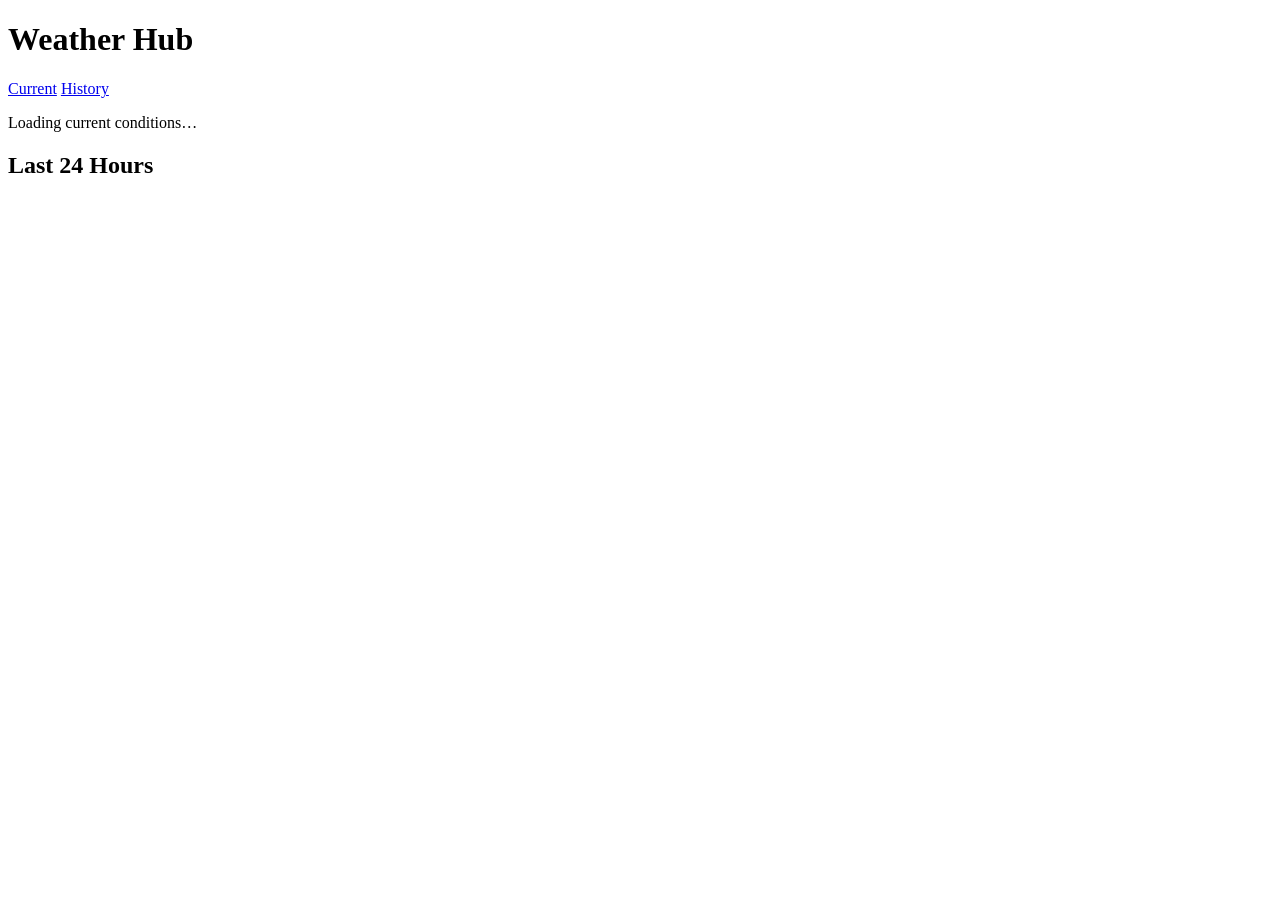
==== static/index.html @ 29345f8e "Initial commit: Tempest Weather Hub Standalone weather service and site for a Tempest station, built" ====
<!doctype html>
<html lang="en">
<head>
  <meta charset="utf-8" />
  <meta name="viewport" content="width=device-width, initial-scale=1" />
  <title>Weather Hub</title>
  <link rel="stylesheet" href="/css/site.css" />
</head>
<body>
  <main class="page">
    <header class="page-header">
      <h1>Weather Hub</h1>
      <p class="station-name" id="station-name"></p>
      <nav class="site-nav">
        <a href="/" class="active">Current</a>
        <a href="/history.html">History</a>
      </nav>
      <p class="subtitle" id="station-status">Loading current conditions&hellip;</p>
    </header>

    <section class="current-card" id="current-card" hidden>
      <div class="current-primary">
        <span class="current-icon" id="current-icon" aria-hidden="true"></span>
        <span class="current-temp" id="current-temp"></span>
        <span class="current-conditions" id="current-conditions"></span>
      </div>

      <div class="stat-grid">
        <div class="stat-tile">
          <span class="stat-label">Feels Like</span>
          <span class="stat-value" id="stat-feels-like">&mdash;</span>
        </div>
        <div class="stat-tile">
          <span class="stat-label">Humidity</span>
          <span class="stat-value" id="stat-humidity">&mdash;</span>
        </div>
        <div class="stat-tile">
          <span class="stat-label">Dew Point</span>
          <span class="stat-value" id="stat-dew-point">&mdash;</span>
        </div>
        <div class="stat-tile">
          <span class="stat-label">Wind</span>
          <span class="stat-value" id="stat-wind">&mdash;</span>
        </div>
        <div class="stat-tile">
          <span class="stat-label">Gust</span>
          <span class="stat-value" id="stat-gust">&mdash;</span>
        </div>
        <div class="stat-tile">
          <span class="stat-label">Pressure</span>
          <span class="stat-value" id="stat-pressure">&mdash;</span>
        </div>
        <div class="stat-tile">
          <span class="stat-label">UV Index</span>
          <span class="stat-value" id="stat-uv">&mdash;</span>
        </div>
        <div class="stat-tile">
          <span class="stat-label">Solar Radiation</span>
          <span class="stat-value" id="stat-solar">&mdash;</span>
        </div>
        <div class="stat-tile">
          <span class="stat-label">Last Lightning</span>
          <span class="stat-value" id="stat-lightning">&mdash;</span>
        </div>
      </div>

      <p class="last-updated" id="last-updated-rest"></p>
    </section>

    <section class="chart-section" id="hourly-forecast-section" hidden>
      <h2 class="section-title">Hourly Forecast</h2>
      <div class="range-selector hourly-day-tabs" id="hourly-day-tabs" role="group" aria-label="Forecast day"></div>
      <div class="hourly-strip" id="hourly-forecast"></div>
    </section>

    <section class="chart-section" id="daily-forecast-section" hidden>
      <h2 class="section-title">Daily Forecast</h2>
      <div class="daily-list" id="daily-forecast"></div>
    </section>

    <h2 class="section-title trend-heading">Last 24 Hours</h2>
    <p class="last-updated" id="trend-status"></p>

    <div id="chart-grid"></div>

    <section class="chart-section" id="station-health-card" hidden>
      <h2 class="section-title">Station Health</h2>
      <div class="stat-grid">
        <div class="stat-tile">
          <span class="stat-label">Battery</span>
          <span class="stat-value" id="health-battery">&mdash;</span>
        </div>
        <div class="stat-tile">
          <span class="stat-label">Signal</span>
          <span class="stat-value" id="health-signal">&mdash;</span>
        </div>
        <div class="stat-tile">
          <span class="stat-label">Hub Uptime</span>
          <span class="stat-value" id="health-uptime">&mdash;</span>
        </div>
        <div class="stat-tile">
          <span class="stat-label">Firmware</span>
          <span class="stat-value" id="health-firmware">&mdash;</span>
        </div>
      </div>
      <p class="last-updated" id="last-updated-udp"></p>
    </section>
  </main>

  <script src="/js/vendor/chart.umd.min.js"></script>
  <script src="/js/charts.js"></script>
  <script src="/js/site.js"></script>
</body>
</html>
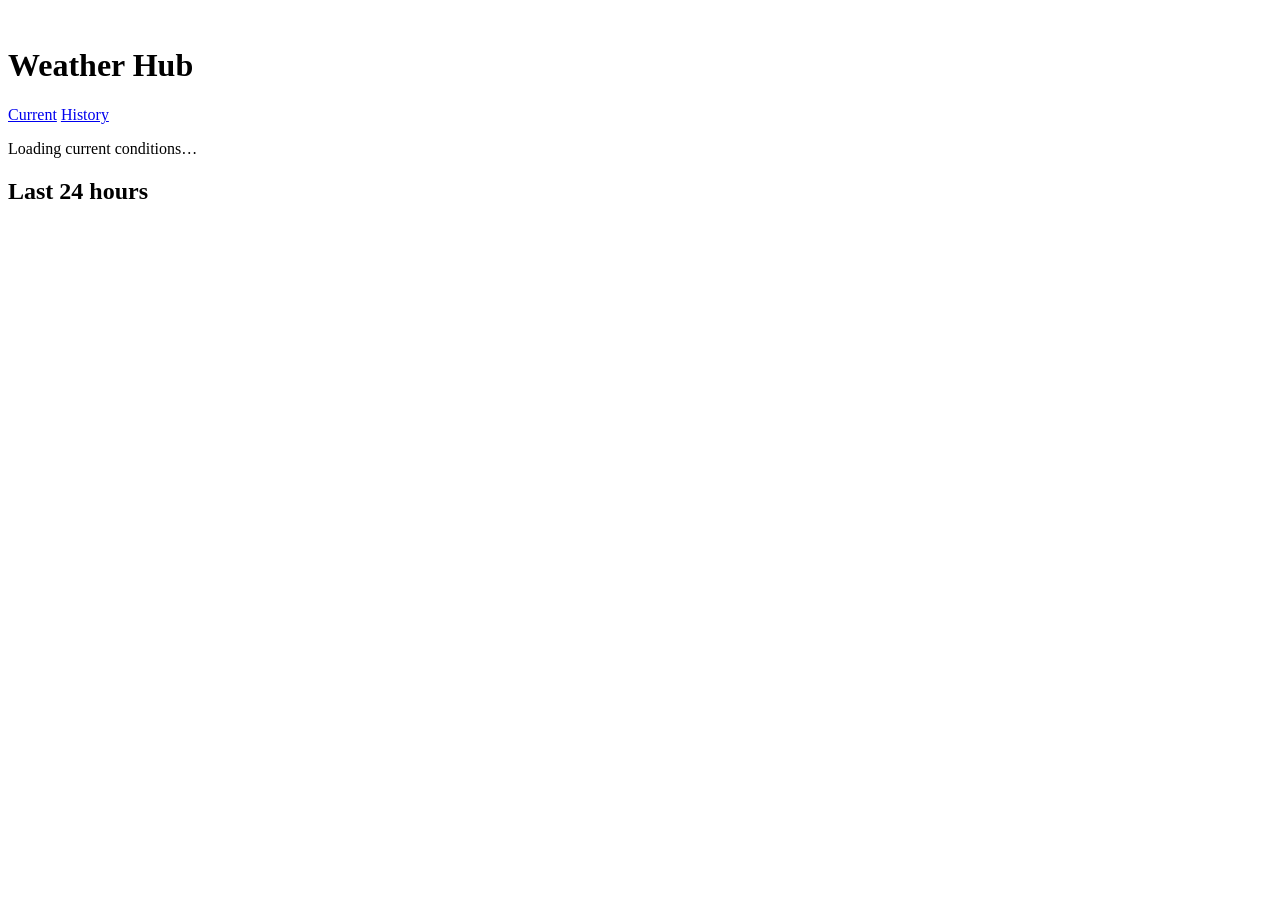
==== commit 86377a2b: "Refresh the site UI: dashboard layout, SVG icons, merged charts - Two-column dashboard on wide scree" ====
--- a/static/index.html
+++ b/static/index.html
@@ -3,111 +3,162 @@
 <head>
   <meta charset="utf-8" />
   <meta name="viewport" content="width=device-width, initial-scale=1" />
+  <meta name="color-scheme" content="light dark" />
+  <!-- The site ships its own dark theme; stop Dark Reader recolouring it. -->
+  <meta name="darkreader-lock" />
   <title>Weather Hub</title>
+  <link rel="icon" type="image/svg+xml" href="/favicon.svg" />
   <link rel="stylesheet" href="/css/site.css" />
 </head>
 <body>
   <main class="page">
-    <header class="page-header">
-      <h1>Weather Hub</h1>
-      <p class="station-name" id="station-name"></p>
-      <nav class="site-nav">
-        <a href="/" class="active">Current</a>
+    <header class="topbar">
+      <div class="brand">
+        <img class="brand-mark" src="/favicon.svg" alt="" />
+        <div>
+          <h1>Weather Hub</h1>
+          <p class="station-name" id="station-name"></p>
+        </div>
+      </div>
+      <nav class="site-nav" aria-label="Pages">
+        <a href="/" class="active" aria-current="page">Current</a>
         <a href="/history.html">History</a>
       </nav>
-      <p class="subtitle" id="station-status">Loading current conditions&hellip;</p>
     </header>
 
-    <section class="current-card" id="current-card" hidden>
-      <div class="current-primary">
-        <span class="current-icon" id="current-icon" aria-hidden="true"></span>
-        <span class="current-temp" id="current-temp"></span>
-        <span class="current-conditions" id="current-conditions"></span>
+    <p class="status-banner" id="station-status" role="status">Loading current conditions&hellip;</p>
+
+    <div class="dashboard" id="dashboard">
+      <div class="dash-col">
+        <section class="card hero" id="current-card" aria-label="Current conditions" hidden>
+          <div class="hero-main">
+            <div>
+              <div class="hero-temp" id="current-temp"></div>
+              <div class="hero-conditions" id="current-conditions"></div>
+              <div class="hero-meta">
+                <span id="current-feels"></span>
+                <span id="current-hilo"></span>
+              </div>
+            </div>
+            <div class="hero-icon" id="current-icon"></div>
+          </div>
+
+          <div class="tile-grid">
+            <div class="tile tile-wide">
+              <div class="tile-body">
+                <span class="tile-label">Wind</span>
+                <span class="tile-value" id="stat-wind">&mdash;</span>
+                <span class="tile-sub" id="stat-gust"></span>
+              </div>
+              <svg class="compass" viewBox="0 0 100 100" aria-hidden="true">
+                <circle class="compass-ring" cx="50" cy="50" r="36" />
+                <path class="compass-tick" d="M50 20v5M50 75v5M20 50h5M75 50h5" />
+                <text x="50" y="7">N</text>
+                <text x="94" y="50">E</text>
+                <text x="50" y="94">S</text>
+                <text x="6" y="50">W</text>
+                <!-- Marker sits on the bearing the wind is blowing FROM. -->
+                <g class="compass-needle" id="compass-needle" hidden>
+                  <line x1="50" y1="50" x2="50" y2="30" />
+                  <path d="M50 32l-7-14h14z" />
+                </g>
+              </svg>
+            </div>
+            <div class="tile">
+              <span class="tile-label">Humidity</span>
+              <span class="tile-value" id="stat-humidity">&mdash;</span>
+              <div class="meter"><div class="meter-fill" id="meter-humidity"></div></div>
+              <span class="tile-sub" id="stat-dew-point"></span>
+            </div>
+            <div class="tile">
+              <span class="tile-label">Pressure</span>
+              <span class="tile-value" id="stat-pressure">&mdash;</span>
+              <span class="tile-sub" id="stat-pressure-trend"></span>
+            </div>
+            <div class="tile">
+              <span class="tile-label">UV Index</span>
+              <span class="tile-value" id="stat-uv">&mdash;</span>
+              <div class="meter"><div class="meter-fill" id="meter-uv"></div></div>
+              <span class="tile-sub" id="stat-solar"></span>
+            </div>
+            <div class="tile" data-source="cloud">
+              <span class="tile-label">Rain Today</span>
+              <span class="tile-value" id="stat-rain">&mdash;</span>
+              <span class="tile-sub" id="stat-rain-yesterday"></span>
+            </div>
+            <div class="tile" data-source="cloud">
+              <span class="tile-label">Last Lightning</span>
+              <span class="tile-value" id="stat-lightning">&mdash;</span>
+              <span class="tile-sub" id="stat-lightning-when"></span>
+            </div>
+            <div class="tile" data-source="cloud">
+              <span class="tile-label">Sun</span>
+              <div class="tile-lines" id="stat-sun">&mdash;</div>
+            </div>
+          </div>
+
+          <p class="updated">
+            <span id="last-updated-rest"></span>
+            <span id="last-updated-udp"></span>
+          </p>
+        </section>
+
+        <section class="card" id="station-health-card" hidden>
+          <div class="card-head">
+            <h2 class="card-title">Station Health</h2>
+          </div>
+          <div class="tile-host">
+            <div class="tile-grid">
+              <div class="tile">
+                <span class="tile-label">Battery</span>
+                <span class="tile-value" id="health-battery">&mdash;</span>
+                <span class="tile-sub" id="health-battery-status"></span>
+              </div>
+              <div class="tile">
+                <span class="tile-label">Signal</span>
+                <span class="tile-value" id="health-signal">&mdash;</span>
+              </div>
+              <div class="tile">
+                <span class="tile-label">Hub Uptime</span>
+                <span class="tile-value" id="health-uptime">&mdash;</span>
+              </div>
+              <div class="tile">
+                <span class="tile-label">Firmware</span>
+                <span class="tile-value" id="health-firmware">&mdash;</span>
+              </div>
+            </div>
+          </div>
+        </section>
       </div>
 
-      <div class="stat-grid">
-        <div class="stat-tile">
-          <span class="stat-label">Feels Like</span>
-          <span class="stat-value" id="stat-feels-like">&mdash;</span>
-        </div>
-        <div class="stat-tile">
-          <span class="stat-label">Humidity</span>
-          <span class="stat-value" id="stat-humidity">&mdash;</span>
-        </div>
-        <div class="stat-tile">
-          <span class="stat-label">Dew Point</span>
-          <span class="stat-value" id="stat-dew-point">&mdash;</span>
-        </div>
-        <div class="stat-tile">
-          <span class="stat-label">Wind</span>
-          <span class="stat-value" id="stat-wind">&mdash;</span>
-        </div>
-        <div class="stat-tile">
-          <span class="stat-label">Gust</span>
-          <span class="stat-value" id="stat-gust">&mdash;</span>
-        </div>
-        <div class="stat-tile">
-          <span class="stat-label">Pressure</span>
-          <span class="stat-value" id="stat-pressure">&mdash;</span>
-        </div>
-        <div class="stat-tile">
-          <span class="stat-label">UV Index</span>
-          <span class="stat-value" id="stat-uv">&mdash;</span>
-        </div>
-        <div class="stat-tile">
-          <span class="stat-label">Solar Radiation</span>
-          <span class="stat-value" id="stat-solar">&mdash;</span>
-        </div>
-        <div class="stat-tile">
-          <span class="stat-label">Last Lightning</span>
-          <span class="stat-value" id="stat-lightning">&mdash;</span>
-        </div>
+      <div class="dash-col" id="forecast-col" hidden>
+        <section class="card" id="hourly-forecast-section">
+          <div class="card-head">
+            <h2 class="card-title">Hourly Forecast</h2>
+            <div class="chips" id="hourly-day-tabs" role="group" aria-label="Forecast day"></div>
+          </div>
+          <div class="hourly-scroll" id="hourly-forecast"></div>
+        </section>
+
+        <section class="card daily-card" id="daily-forecast-section">
+          <div class="card-head">
+            <h2 class="card-title">Daily Forecast</h2>
+          </div>
+          <div id="daily-forecast"></div>
+        </section>
       </div>
+    </div>
 
-      <p class="last-updated" id="last-updated-rest"></p>
-    </section>
-
-    <section class="chart-section" id="hourly-forecast-section" hidden>
-      <h2 class="section-title">Hourly Forecast</h2>
-      <div class="range-selector hourly-day-tabs" id="hourly-day-tabs" role="group" aria-label="Forecast day"></div>
-      <div class="hourly-strip" id="hourly-forecast"></div>
-    </section>
-
-    <section class="chart-section" id="daily-forecast-section" hidden>
-      <h2 class="section-title">Daily Forecast</h2>
-      <div class="daily-list" id="daily-forecast"></div>
-    </section>
-
-    <h2 class="section-title trend-heading">Last 24 Hours</h2>
-    <p class="last-updated" id="trend-status"></p>
+    <div class="section-head">
+      <h2>Last 24 hours</h2>
+      <p class="section-note" id="trend-status" role="status"></p>
+    </div>
 
     <div id="chart-grid"></div>
-
-    <section class="chart-section" id="station-health-card" hidden>
-      <h2 class="section-title">Station Health</h2>
-      <div class="stat-grid">
-        <div class="stat-tile">
-          <span class="stat-label">Battery</span>
-          <span class="stat-value" id="health-battery">&mdash;</span>
-        </div>
-        <div class="stat-tile">
-          <span class="stat-label">Signal</span>
-          <span class="stat-value" id="health-signal">&mdash;</span>
-        </div>
-        <div class="stat-tile">
-          <span class="stat-label">Hub Uptime</span>
-          <span class="stat-value" id="health-uptime">&mdash;</span>
-        </div>
-        <div class="stat-tile">
-          <span class="stat-label">Firmware</span>
-          <span class="stat-value" id="health-firmware">&mdash;</span>
-        </div>
-      </div>
-      <p class="last-updated" id="last-updated-udp"></p>
-    </section>
   </main>
 
   <script src="/js/vendor/chart.umd.min.js"></script>
+  <script src="/js/icons.js"></script>
   <script src="/js/charts.js"></script>
   <script src="/js/site.js"></script>
 </body>
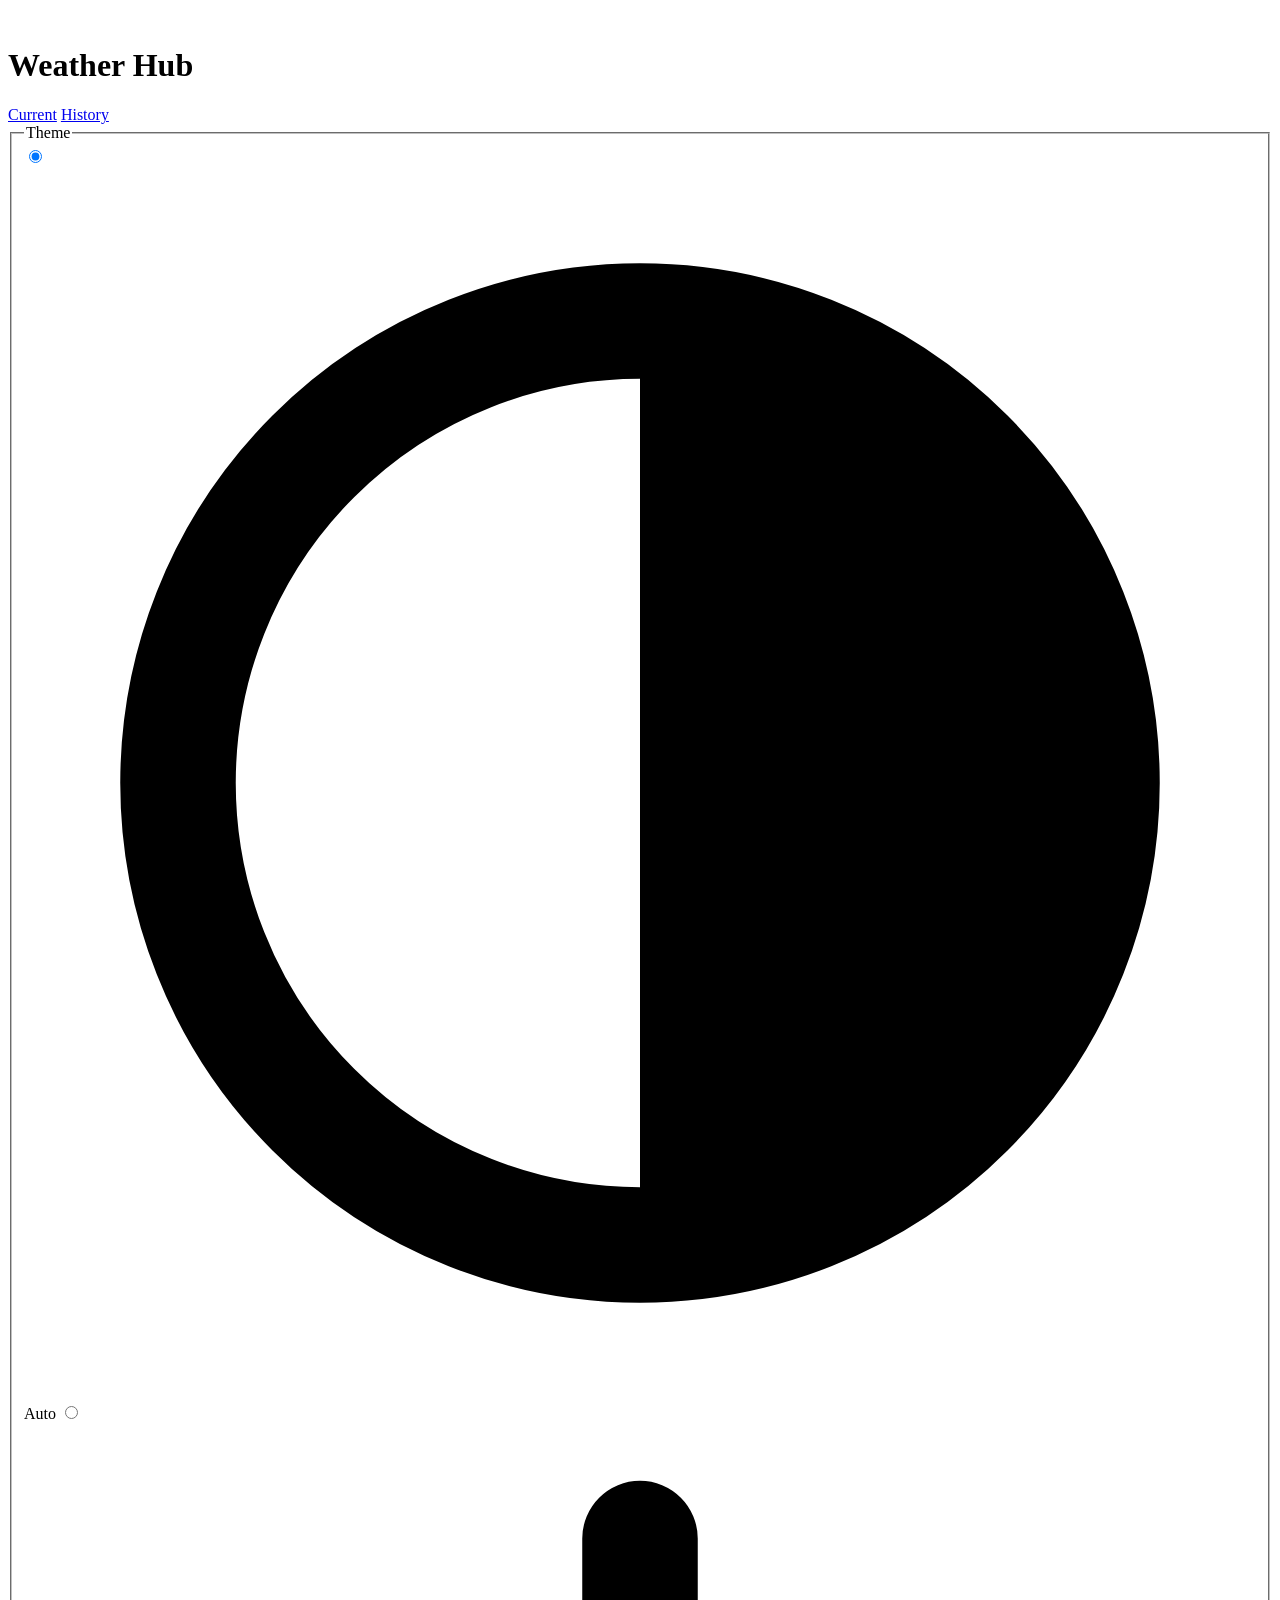
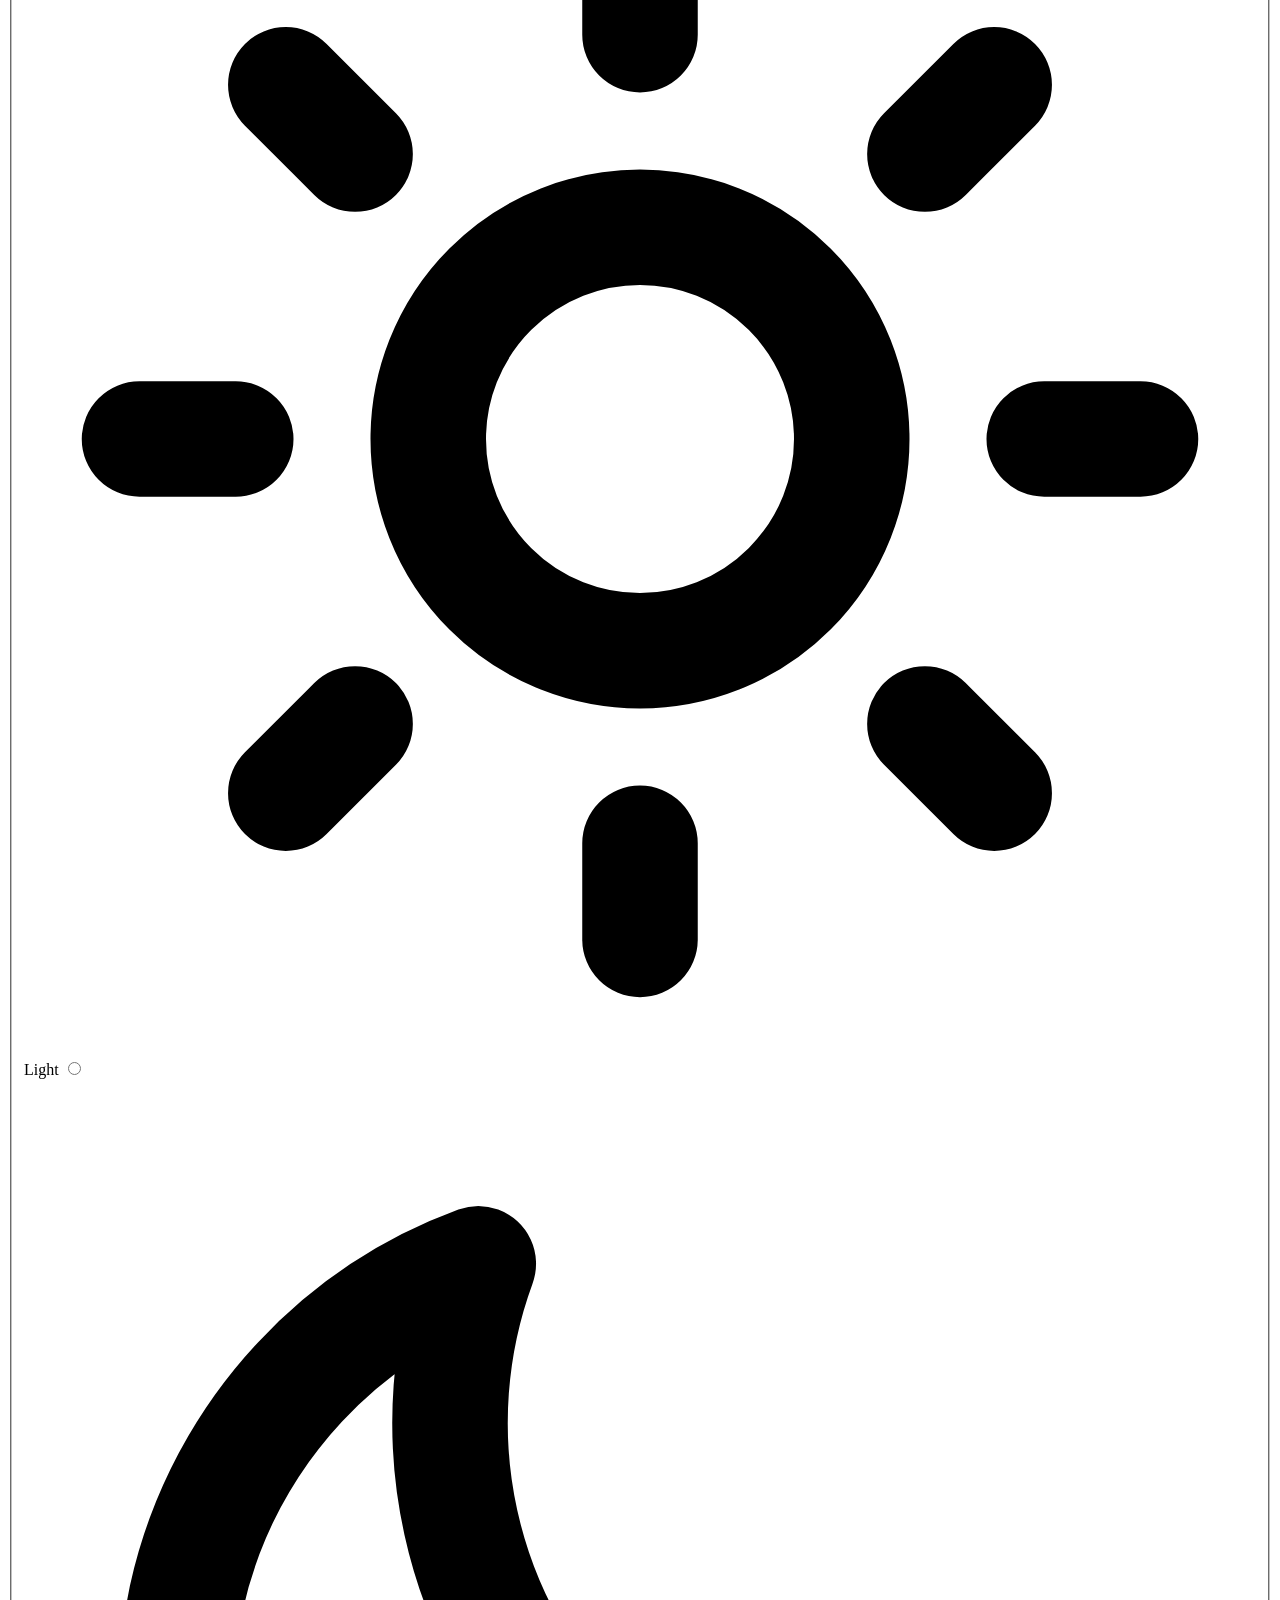
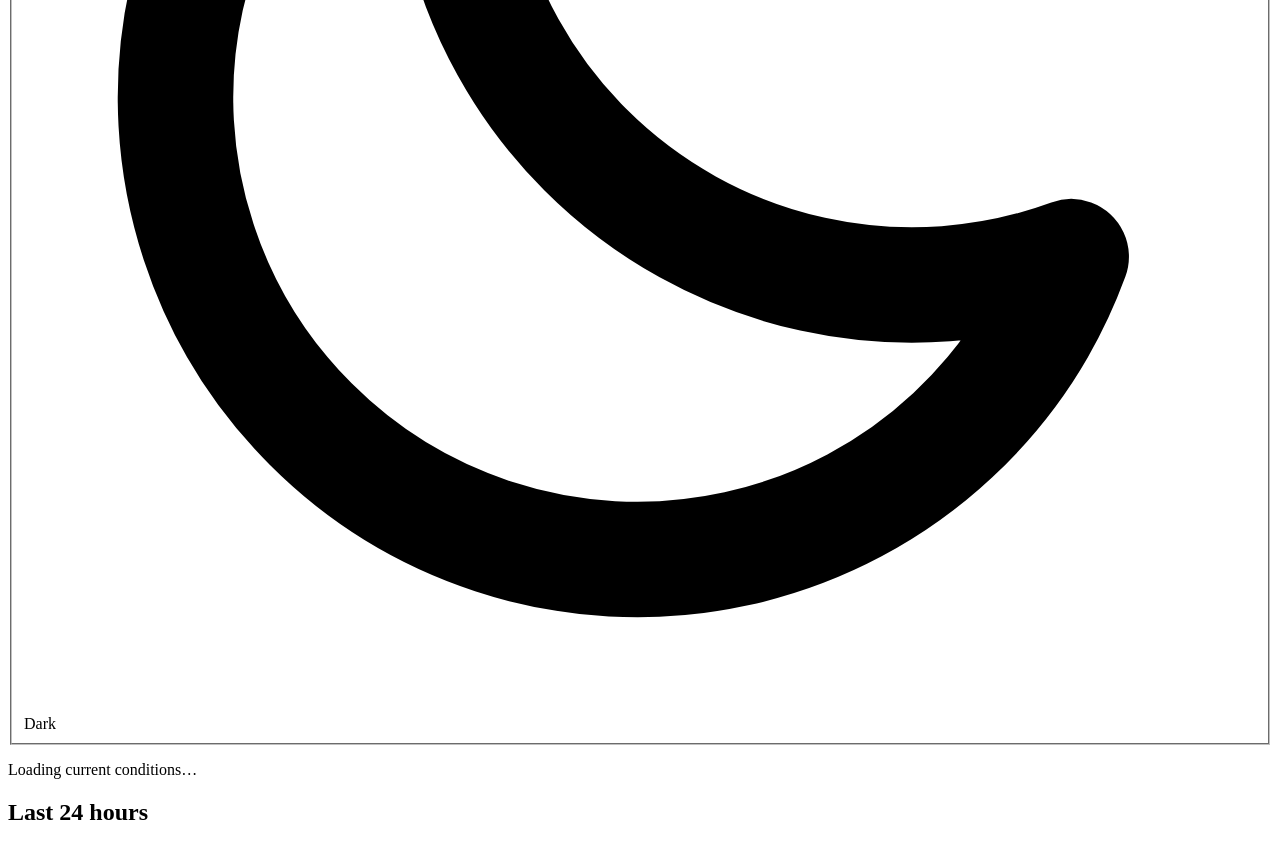
==== commit bee6cc71: "Add an Auto/Light/Dark theme switch and make the site installable Theme: both pages get a three-way " ====
--- a/static/index.html
+++ b/static/index.html
@@ -6,9 +6,16 @@
   <meta name="color-scheme" content="light dark" />
   <!-- The site ships its own dark theme; stop Dark Reader recolouring it. -->
   <meta name="darkreader-lock" />
+  <meta name="theme-color" media="(prefers-color-scheme: light)" content="#eef2f7" />
+  <meta name="theme-color" media="(prefers-color-scheme: dark)" content="#0f1420" />
   <title>Weather Hub</title>
   <link rel="icon" type="image/svg+xml" href="/favicon.svg" />
+  <link rel="apple-touch-icon" href="/icons/apple-touch-icon.png" />
+  <link rel="manifest" href="/manifest.webmanifest" />
   <link rel="stylesheet" href="/css/site.css" />
+  <!-- Blocking on purpose: settles the theme before the first paint. -->
+  <script src="/js/theme.js"></script>
+  <script src="/js/pwa.js" defer></script>
 </head>
 <body>
   <main class="page">
@@ -20,10 +27,36 @@
           <p class="station-name" id="station-name"></p>
         </div>
       </div>
-      <nav class="site-nav" aria-label="Pages">
-        <a href="/" class="active" aria-current="page">Current</a>
-        <a href="/history.html">History</a>
-      </nav>
+      <div class="topbar-actions">
+        <nav class="site-nav" aria-label="Pages">
+          <a href="/" class="active" aria-current="page">Current</a>
+          <a href="/history.html">History</a>
+        </nav>
+        <fieldset class="theme-toggle">
+          <legend class="visually-hidden">Theme</legend>
+          <label title="Auto: follow the system setting">
+            <input type="radio" name="theme" value="auto" checked />
+            <span class="theme-face" aria-hidden="true">
+              <svg viewBox="0 0 16 16"><circle cx="8" cy="8" r="6" fill="none" stroke="currentColor" stroke-width="1.5" /><path d="M8 2a6 6 0 0 1 0 12z" fill="currentColor" /></svg>
+            </span>
+            <span class="visually-hidden">Auto</span>
+          </label>
+          <label title="Light">
+            <input type="radio" name="theme" value="light" />
+            <span class="theme-face" aria-hidden="true">
+              <svg viewBox="0 0 16 16" fill="none" stroke="currentColor" stroke-width="1.5" stroke-linecap="round"><circle cx="8" cy="8" r="2.75" /><path d="M8 1.5v1.25M8 13.25v1.25M1.5 8h1.25M13.25 8h1.25M3.4 3.4l.9.9M11.7 11.7l.9.9M3.4 12.6l.9-.9M11.7 4.3l.9-.9" /></svg>
+            </span>
+            <span class="visually-hidden">Light</span>
+          </label>
+          <label title="Dark">
+            <input type="radio" name="theme" value="dark" />
+            <span class="theme-face" aria-hidden="true">
+              <svg viewBox="0 0 16 16"><path d="M13.6 10.1A6 6 0 0 1 5.9 2.4a6 6 0 1 0 7.7 7.7z" fill="none" stroke="currentColor" stroke-width="1.5" stroke-linejoin="round" /></svg>
+            </span>
+            <span class="visually-hidden">Dark</span>
+          </label>
+        </fieldset>
+      </div>
     </header>
 
     <p class="status-banner" id="station-status" role="status">Loading current conditions&hellip;</p>
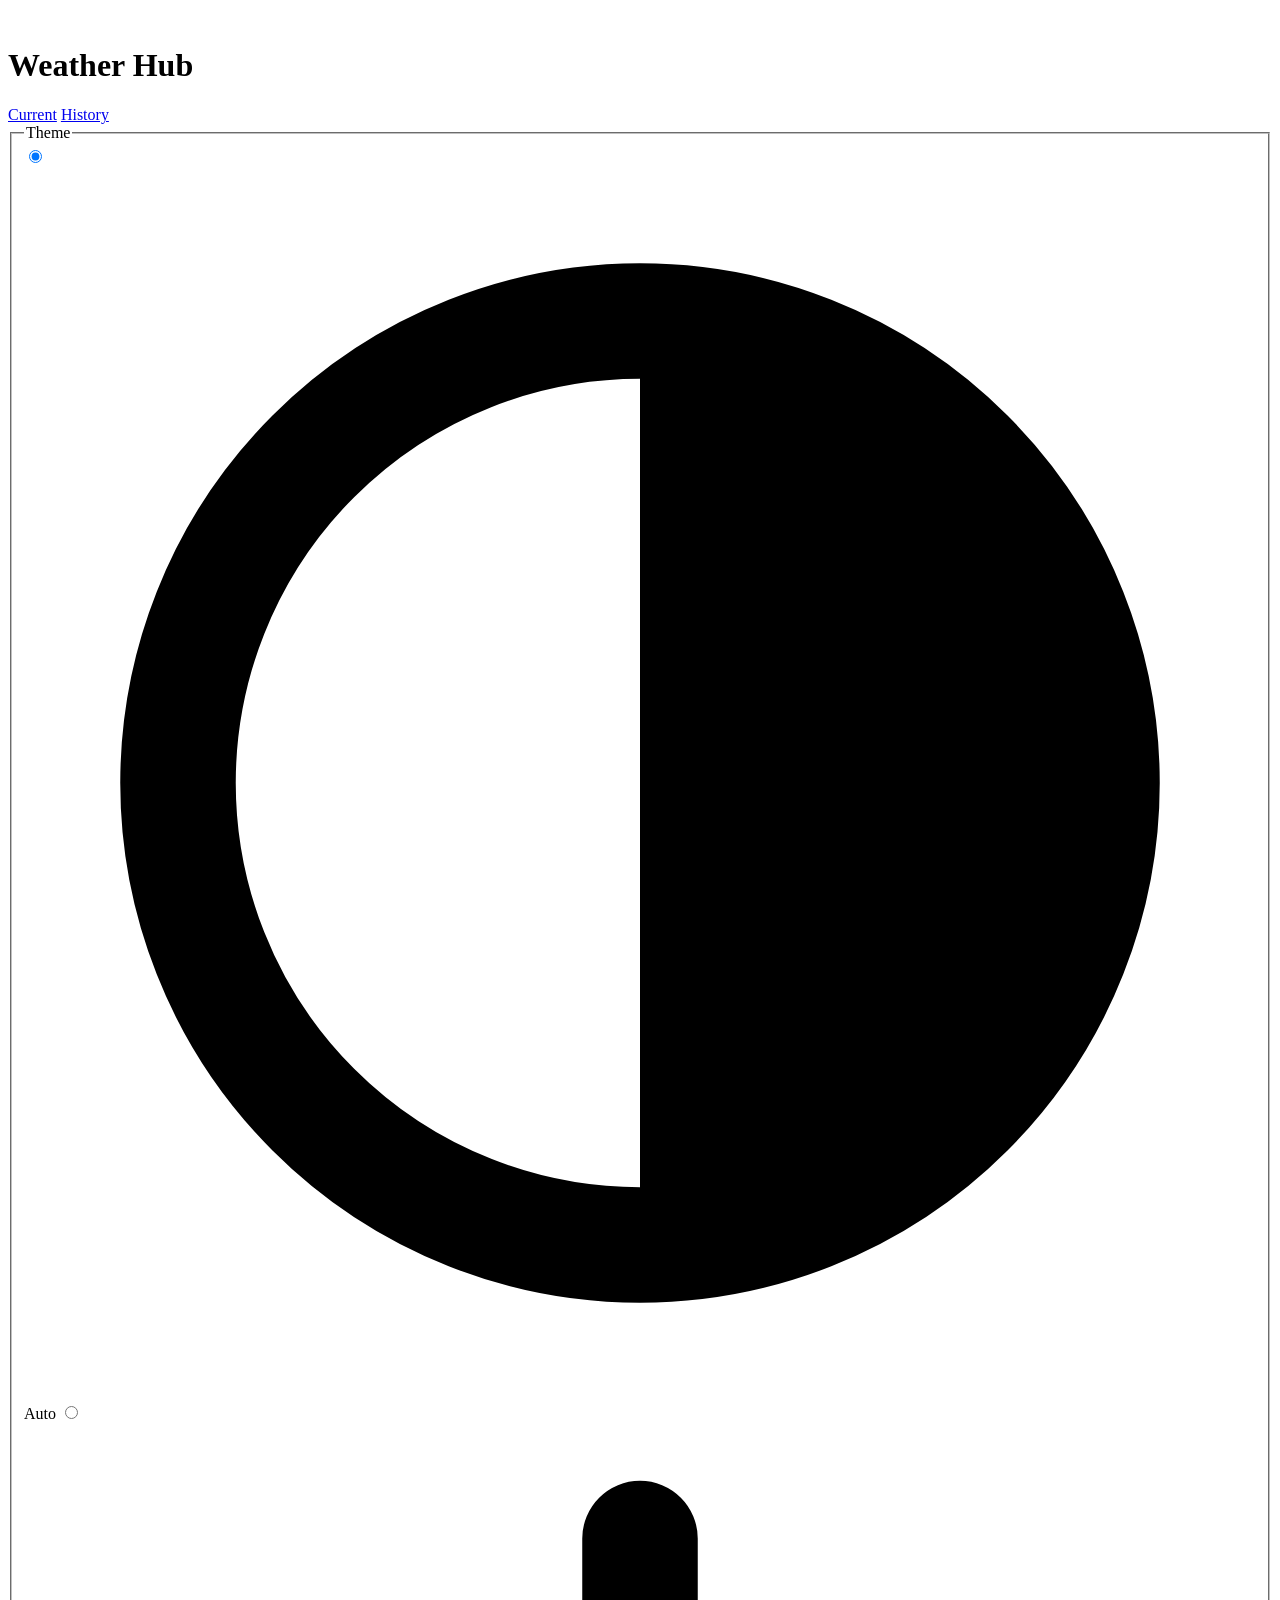
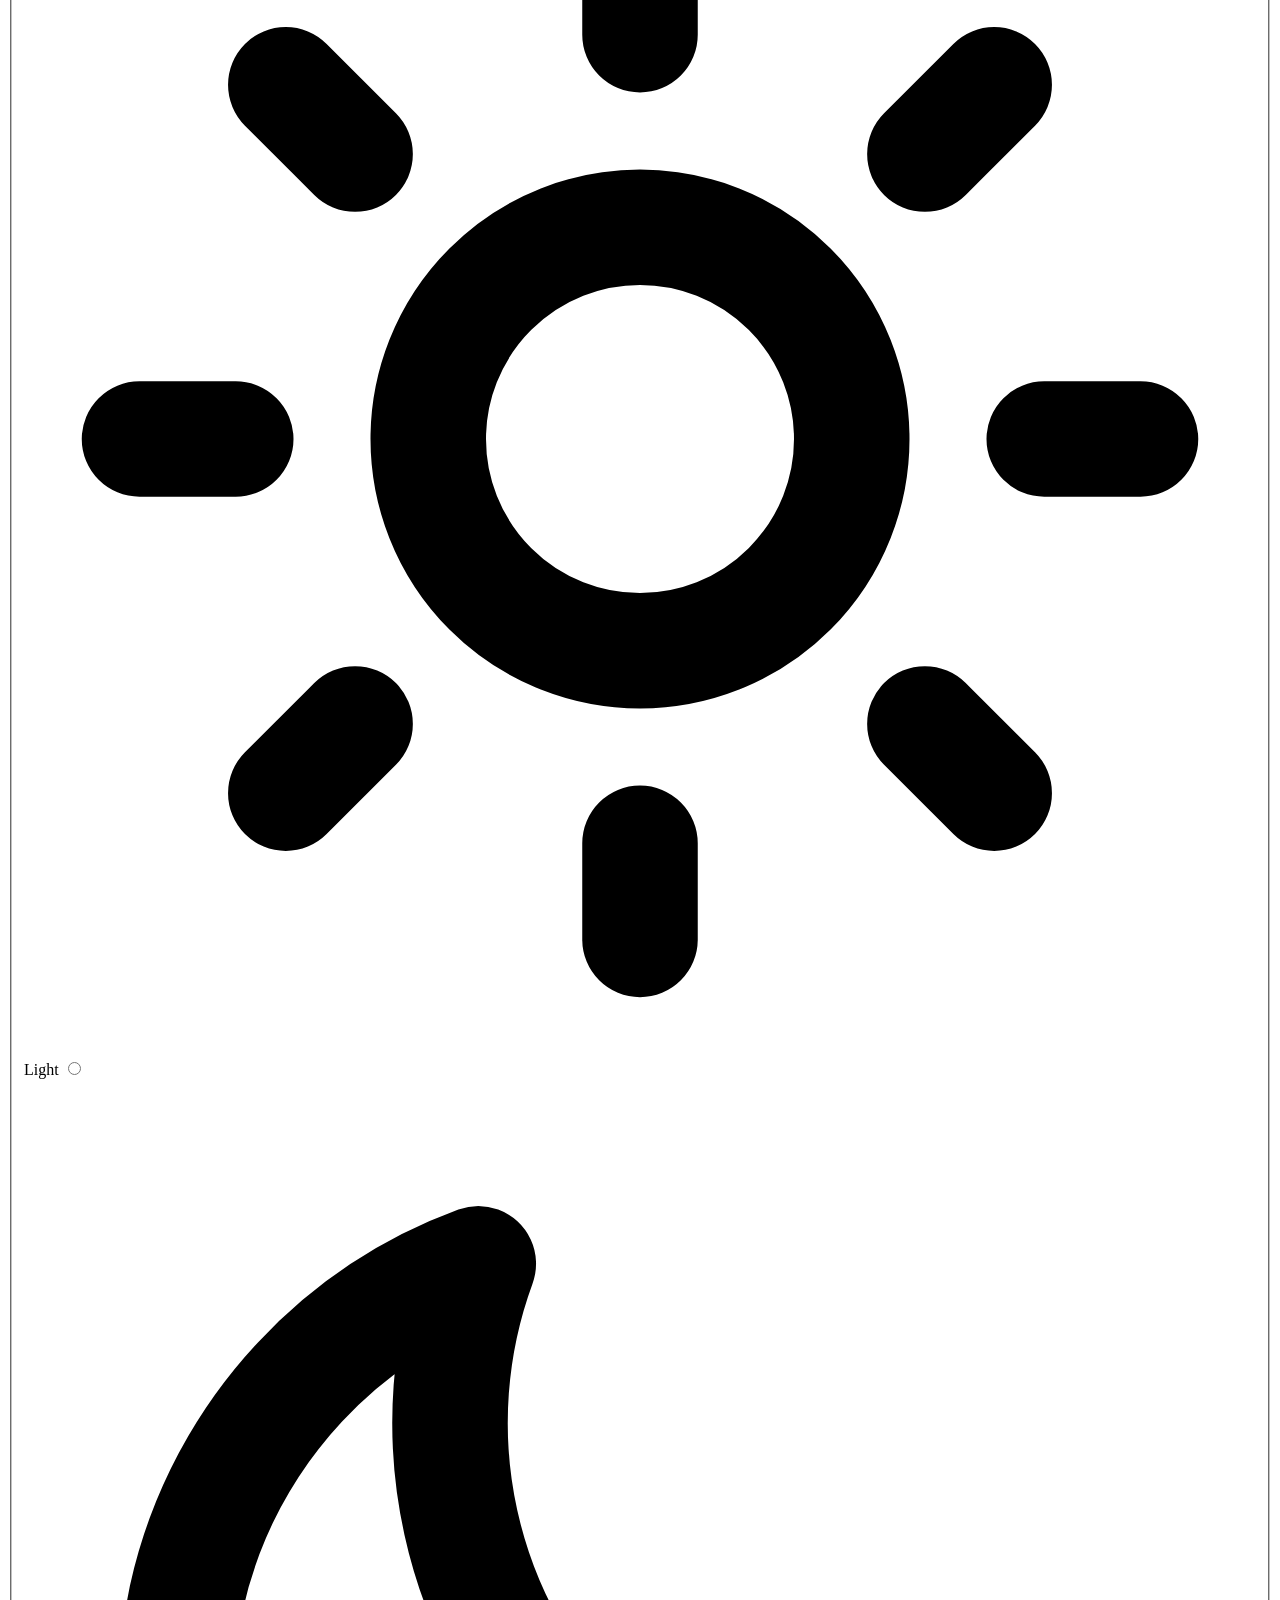
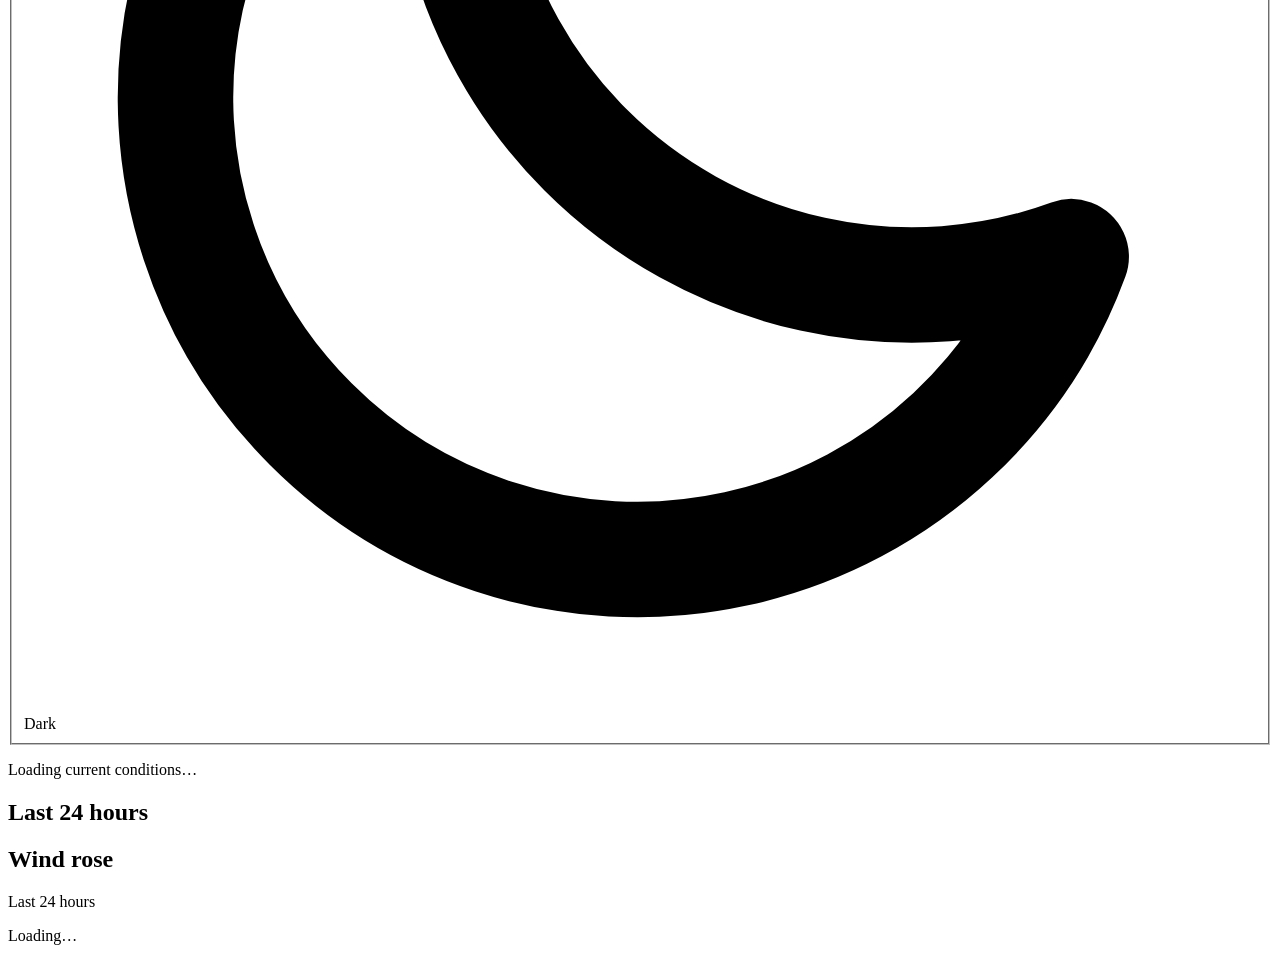
==== commit 861ebf10: "Show records, on-this-day comparisons and wind roses on the site The History page gains a wind rose " ====
--- a/static/index.html
+++ b/static/index.html
@@ -188,11 +188,20 @@
     </div>
 
     <div id="chart-grid"></div>
+
+    <div class="section-head">
+      <h2 id="wind-rose-heading">Wind rose</h2>
+      <p class="section-note">Last 24 hours</p>
+    </div>
+    <section class="card windrose-card" id="wind-rose-card" aria-labelledby="wind-rose-heading">
+      <div class="windrose" data-wind-rose="auto"><p class="windrose-summary">Loading&hellip;</p></div>
+    </section>
   </main>
 
   <script src="/js/vendor/chart.umd.min.js"></script>
   <script src="/js/icons.js"></script>
   <script src="/js/charts.js"></script>
   <script src="/js/site.js"></script>
+  <script src="/js/windrose.js"></script>
 </body>
 </html>
